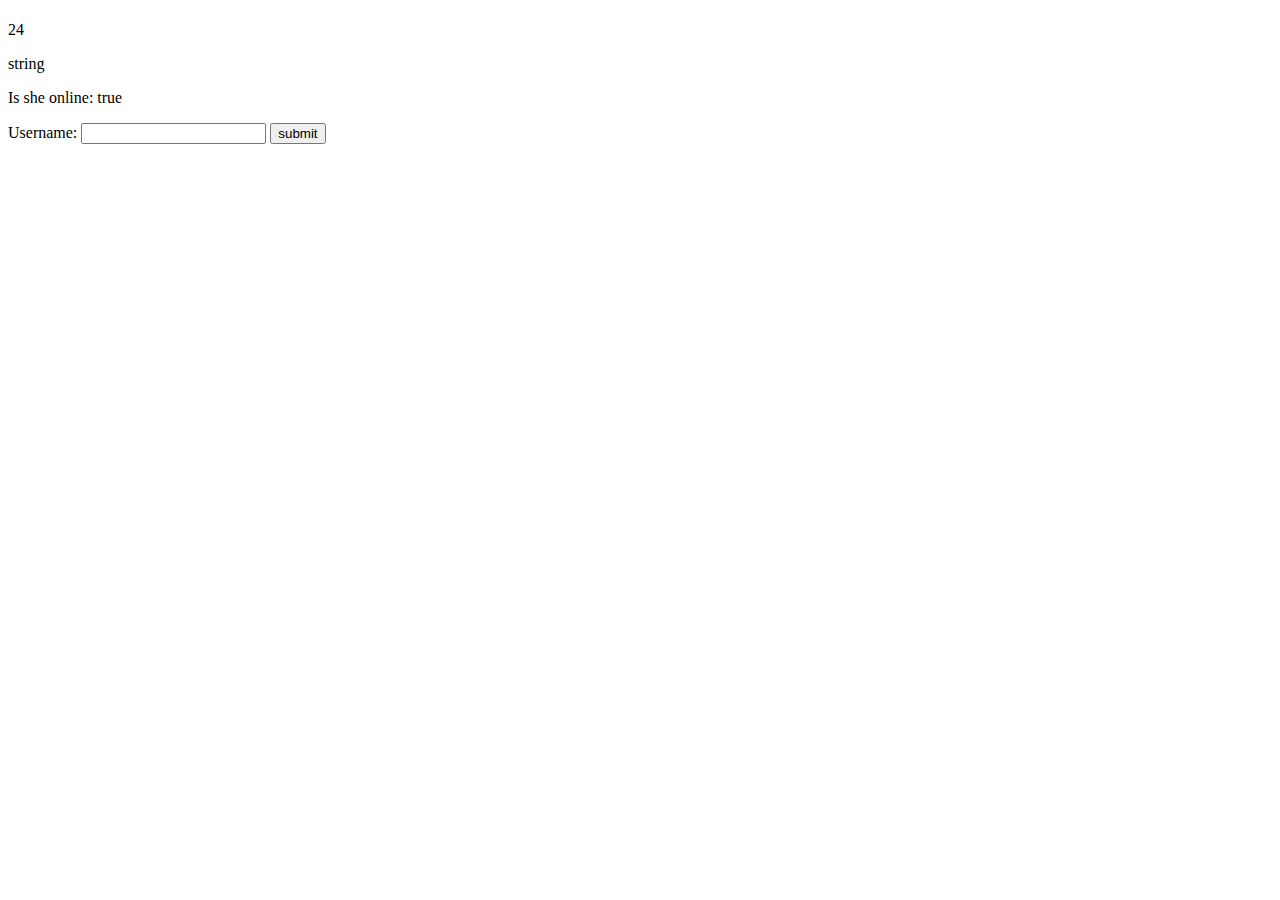
==== index.html @ 7ff5e69a "Add notes on declaring variables, type checking, printing on the browser, and accepting user input." ====
<!DOCTYPE html>
<html lang="en">
<head>
    <meta charset="UTF-8">
    <meta name="viewport" content="width=device-width, initial-scale=1.0">
    <title>Learning JavaScript</title>
</head>
<body>
    <h1 id="h1"></h1>
    <h2 id="h2"></h2>
    <p id="p1"></p>
    <p id="p2"></p>
    <p id="p3"></p>
    <label>Username:</label>
    <input id="myText">
    <button id="submit">submit</button>

    <script src="index0.js"></script>
</body>
</html>
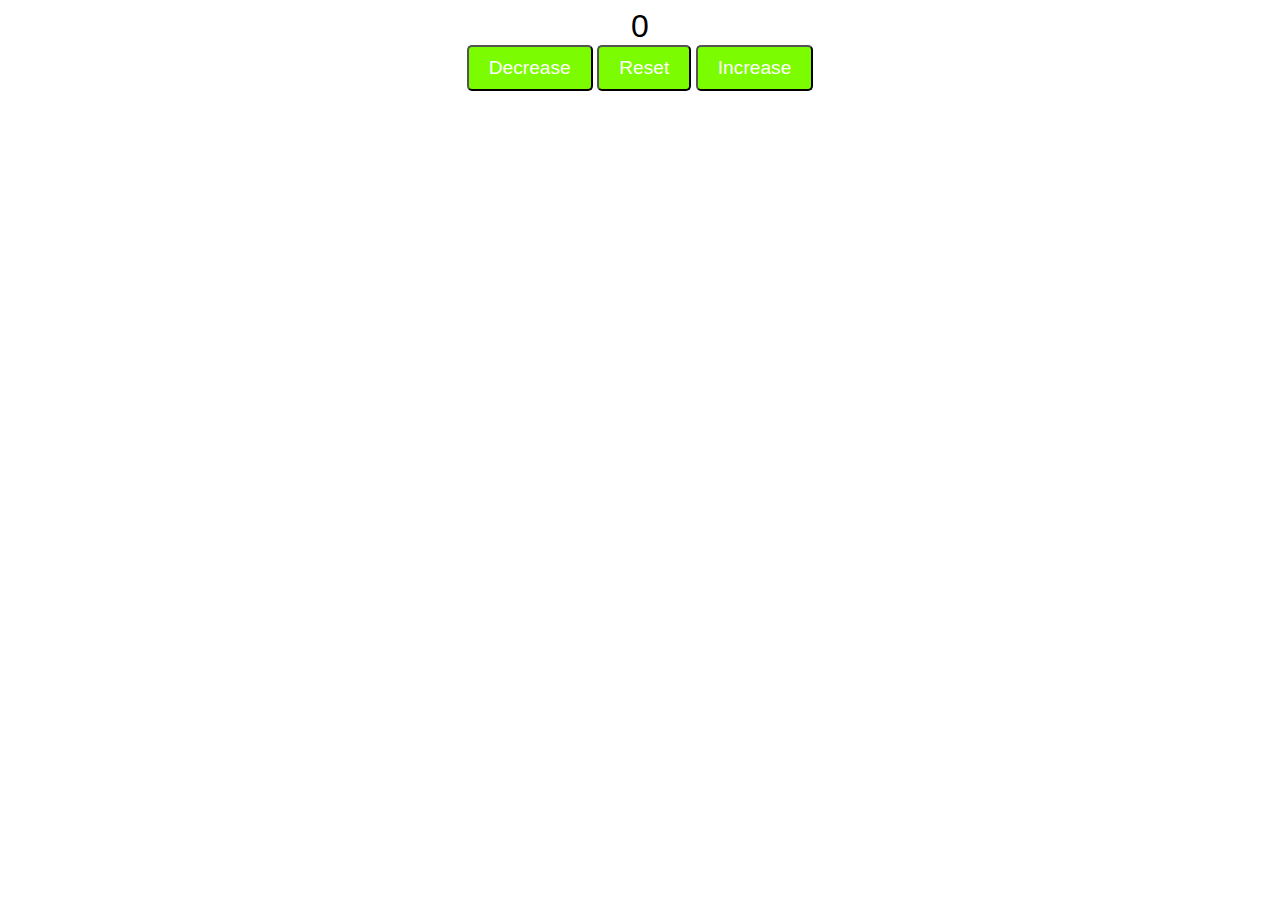
==== commit 0cc084f2: "Implement a counter program using JS" ====
--- a/index.html
+++ b/index.html
@@ -1,12 +1,13 @@
 <!DOCTYPE html>
 <html lang="en">
-<head>
-    <meta charset="UTF-8">
-    <meta name="viewport" content="width=device-width, initial-scale=1.0">
+  <head>
+    <meta charset="UTF-8" />
+    <meta name="viewport" content="width=device-width, initial-scale=1.0" />
     <title>Learning JavaScript</title>
-</head>
-<body>
-    <h1 id="h1"></h1>
+    <link rel="stylesheet" href="index.css">
+  </head>
+  <body>
+    <!-- <h1 id="h1"></h1>
     <h2 id="h2"></h2>
     <p id="p1"></p>
     <p id="p2"></p>
@@ -15,6 +16,14 @@
     <input id="myText">
     <button id="submit">submit</button>
 
-    <script src="index0.js"></script>
-</body>
-</html>+    <script src="index0.js"></script>-->
+
+    <label id="count">0</label>
+    <div class="buttons">
+      <button id="b1" class="button">Decrease</button>
+      <button id="b2" class="button">Reset</button>
+      <button id="b3" class="button">Increase</button>
+    </div>
+    <script src="index1.js"></script>
+  </body>
+</html>
--- a/index.css
+++ b/index.css
@@ -0,0 +1,22 @@
+body{
+    font-family: 'Segoe UI', sans-serif;
+    font-size: 1em;
+}
+#count{
+    display: block;
+    text-align: center;
+    font-size: 2rem;
+}
+.buttons{
+    text-align: center;
+}
+.button{
+    font-size: 1.2rem;
+    color: white;
+    background-color: lawngreen;
+    padding: 10px 20px;
+    border-radius: 5px;
+}
+.button:hover{
+    background-color: blueviolet;
+}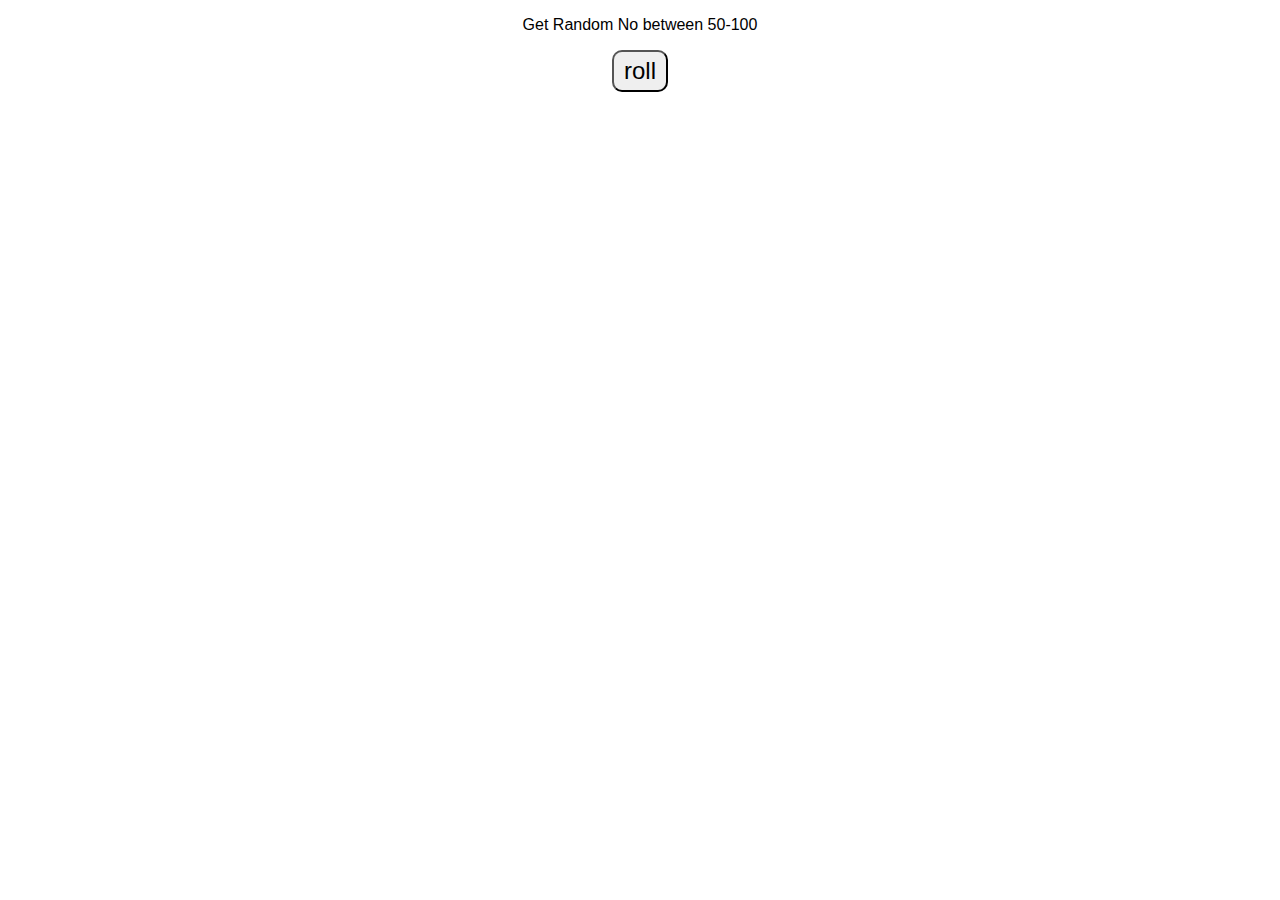
==== commit 2f9c5e38: "Implement random number generator" ====
--- a/index.html
+++ b/index.html
@@ -4,7 +4,7 @@
     <meta charset="UTF-8" />
     <meta name="viewport" content="width=device-width, initial-scale=1.0" />
     <title>Learning JavaScript</title>
-    <link rel="stylesheet" href="index.css">
+    <link rel="stylesheet" href="index.css" />
   </head>
   <body>
     <!-- <h1 id="h1"></h1>
@@ -18,12 +18,20 @@
 
     <script src="index0.js"></script>-->
 
-    <label id="count">0</label>
+    <!-- <label id="count">0</label>
     <div class="buttons">
       <button id="b1" class="button">Decrease</button>
       <button id="b2" class="button">Reset</button>
       <button id="b3" class="button">Increase</button>
     </div>
-    <script src="index1.js"></script>
+    <script src="index1.js"></script> -->
+
+    <div class="buttons">
+      <p>Get Random No between 50-100</p>
+      <button id="btn">roll</button><br />
+      <label id="lbl"></label>
+    </div>
+    <script src="index2.js"></script>
+    
   </body>
 </html>
--- a/index.css
+++ b/index.css
@@ -19,4 +19,10 @@
 }
 .button:hover{
     background-color: blueviolet;
-}+}
+#btn{
+    font-size: 1.5em;
+    padding: 5px 10px;
+    border-radius: 10px;
+}
+    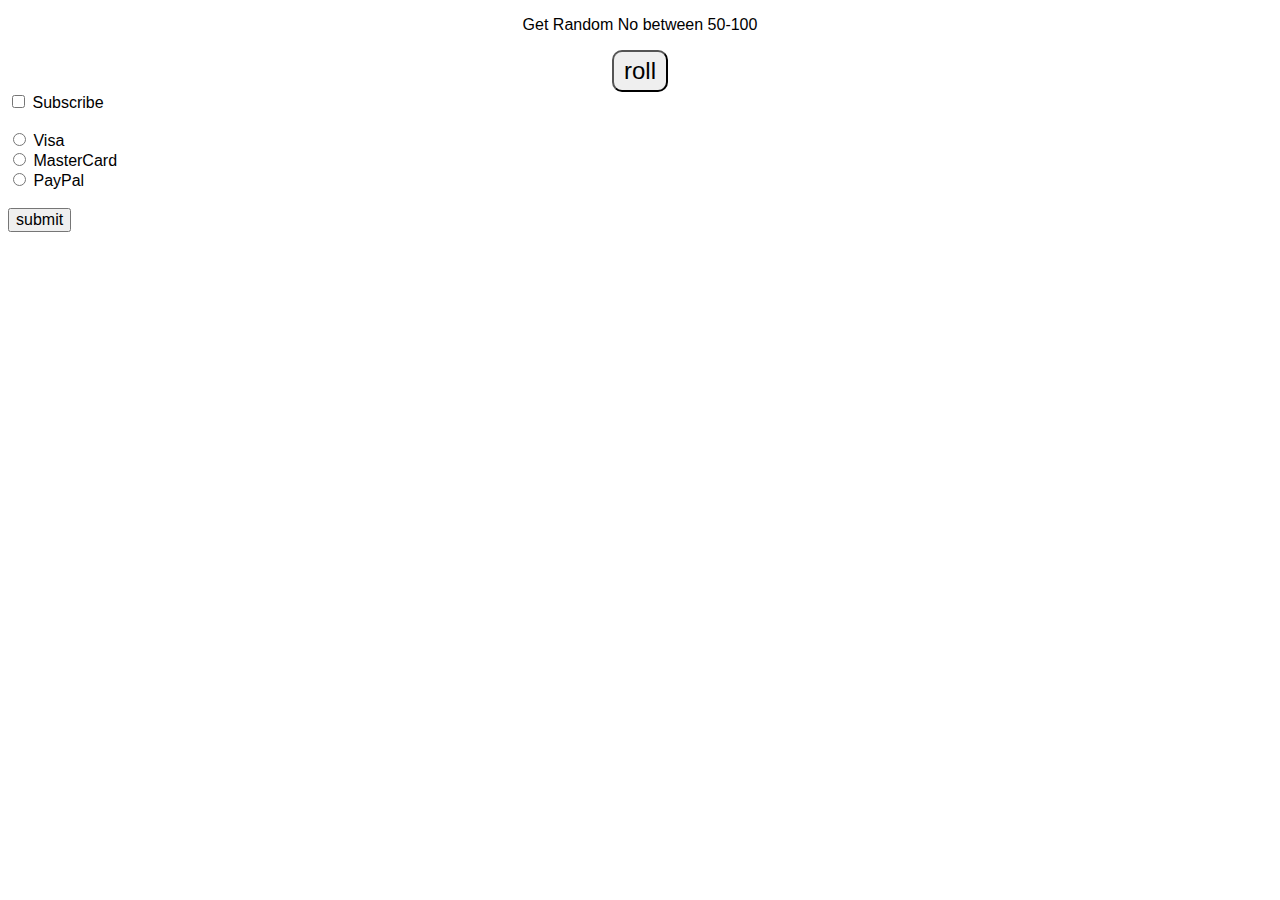
==== commit 53b0d44e: "Implement checked property" ====
--- a/index.html
+++ b/index.html
@@ -31,7 +31,23 @@
       <button id="btn">roll</button><br />
       <label id="lbl"></label>
     </div>
+
+    <input type="checkbox" id="myCheckBox">
+    <label for="myCheckBox">Subscribe</label><br><br>
+
+    <input type="radio" id="visaBtn" name="card">
+    <label for="visaBtn">Visa</label><br>
+    <input type="radio" id="masterCardBtn" name="card">
+    <label for="masterCardBtn">MasterCard</label><br>
+    <input type="radio" id="payPalBtn" name="card">
+    <label for="payPalBtn">PayPal</label><br><br>
+
+    <button type="submit" id="mySubmit">submit</button>
+
+    <p id="subResult"></p>
+    <p id="paymentResult"></p>
+    
     <script src="index2.js"></script>
-    
+
   </body>
 </html>
--- a/index.css
+++ b/index.css
@@ -2,6 +2,7 @@
     font-family: 'Segoe UI', sans-serif;
     font-size: 1em;
 }
+/* CSS for index1.js */
 #count{
     display: block;
     text-align: center;
@@ -20,9 +21,12 @@
 .button:hover{
     background-color: blueviolet;
 }
+/* CSS for index2.js */
 #btn{
     font-size: 1.5em;
     padding: 5px 10px;
     border-radius: 10px;
 }
-    +#mySubmit{
+    font-size: 1em;
+}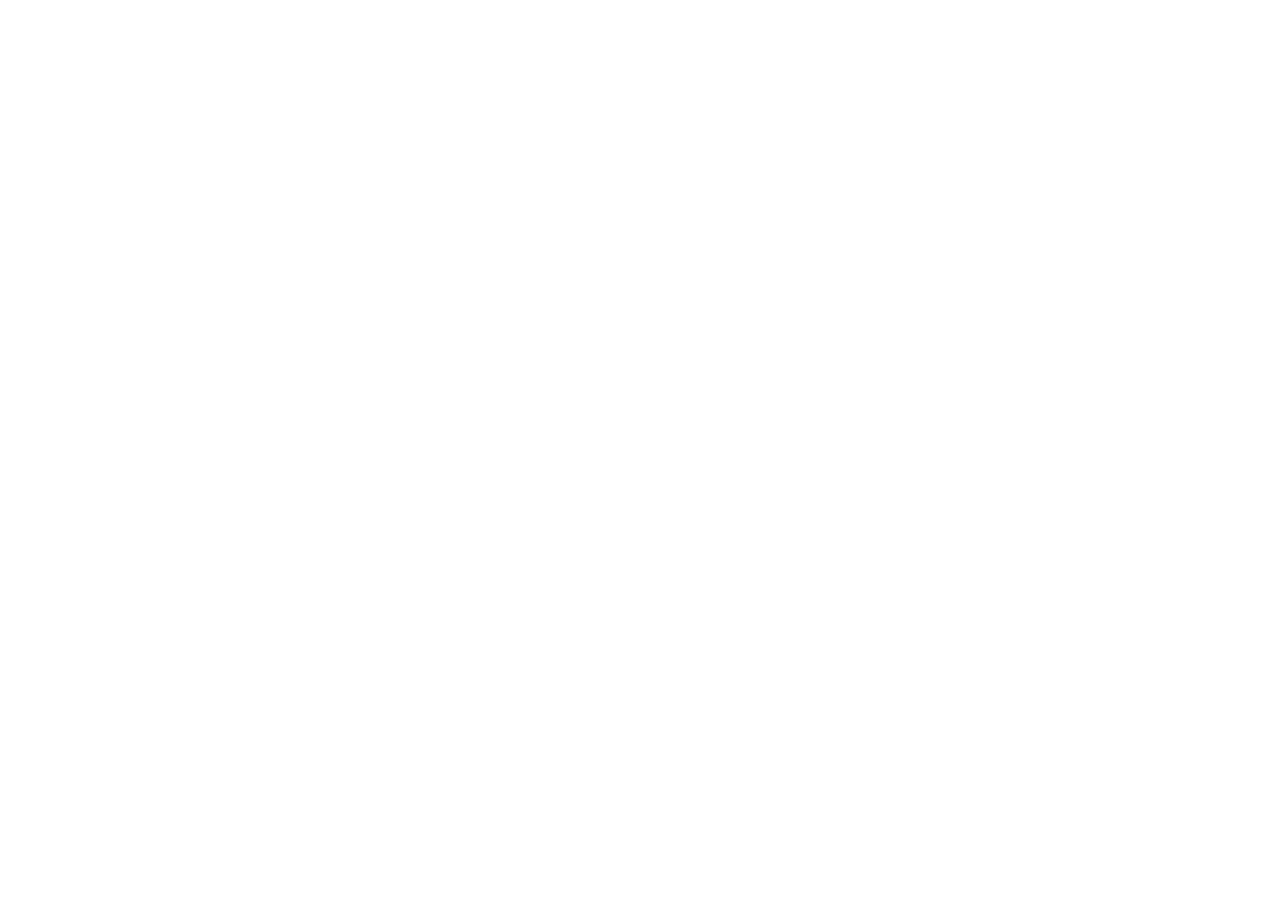
==== commit 18cdaa91: "Add ternary operator and switch case functionality" ====
--- a/index.html
+++ b/index.html
@@ -26,7 +26,7 @@
     </div>
     <script src="index1.js"></script> -->
 
-    <div class="buttons">
+    <!-- <div class="buttons">
       <p>Get Random No between 50-100</p>
       <button id="btn">roll</button><br />
       <label id="lbl"></label>
@@ -47,7 +47,9 @@
     <p id="subResult"></p>
     <p id="paymentResult"></p>
     
-    <script src="index2.js"></script>
+    <script src="index2.js"></script>-->
+
+    <script src="index3.js"></script>
 
   </body>
 </html>
